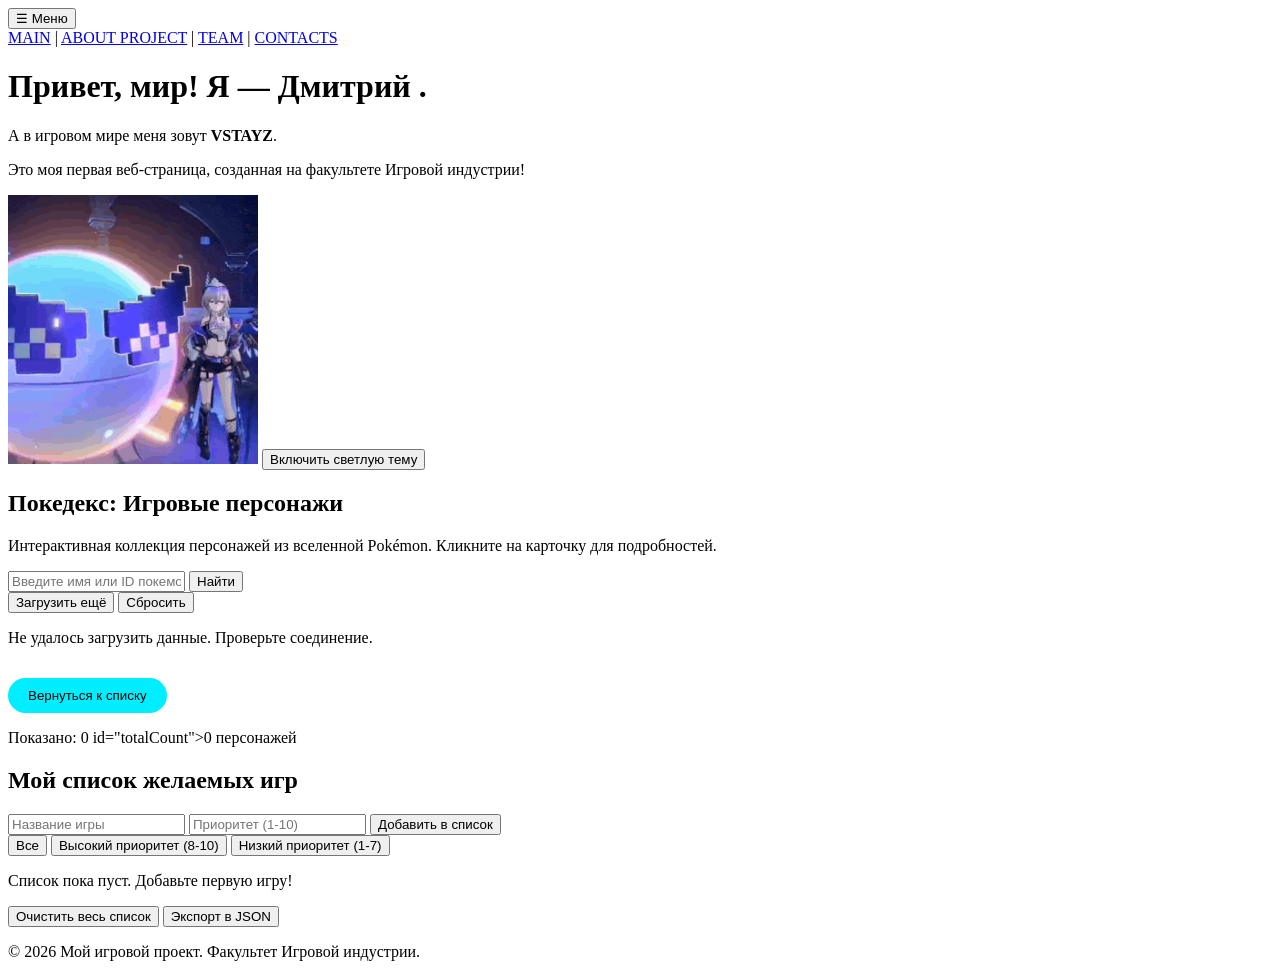
==== index.html @ 3a5540bb "Initial commit: game site with Pokedex" ====
<!DOCTYPE html>
<html lang="ru">
    <head>
        <meta charset="UTF-8">
        <meta name="viewport" content="width=device-width, initial-scale=1.0">
        <title>сайт</title>
        <link rel="stylesheet" href="css/style.css">
    </head>
<body>
    <header>
        <button class="menu-toggle">☰ Меню</button>
        <nav class="main-nav">
            <a href="index.html">MAIN</a> |
            <a href="about.html">ABOUT PROJECT</a> |
            <a href="team.html">TEAM</a> |
            <a href="contacts.html">CONTACTS</a>
        </nav>
    </header>
    <main>
        <h1>Привет, мир! Я — Дмитрий .</h1>
        <p>А в игровом мире меня зовут <strong>VSTAYZ</strong>.</p>
        <p>Это моя первая веб-страница, созданная на факультете Игровой индустрии!</p>
        <img src="SW.gif"Мой игровой аватар" width="250">
        <button id="themeToggle">Включить светлую тему</button>
    
<section class="live-data"> 
 <h2>Покедекс: Игровые персонажи</h2> 
 <p>Интерактивная коллекция персонажей из вселенной Pokémon. Кликните на карточку для подробностей.</p> 
 <div class="controls"> 
  <div class="search-box"> 
   <input type="text" id="pokemonSearch" placeholder="Введите имя или ID покемона..."> 
   <button id="searchBtn">Найти</button> 
  </div> 
  <button id="loadMoreBtn">Загрузить ещё</button> 
  <button id="resetBtn">Сбросить</button> 
 </div> 
 <div class="pokedex-container" id="pokedexContainer"> 
  <!-- Карточки появятся здесь --> 
  <div class="loading">Загрузка покемонов...</div> 
 </div> 
 <div class="pagination-info"> 
  <p>Показано: <span id="shownCount">0</span> id="totalCount">0</span> персонажей</p> 
 </div>
<section class="wishlist"> 
    <h2>Мой список желаемых игр</h2> 
        
    <div class="add-game-form"> 
        <input type="text" id="gameInput" placeholder="Название игры"> 
        <input type="text" id="priorityInput" placeholder="Приоритет (1-10)"> 
        <button id="addGameBtn">Добавить в список</button> 
    </div> 
         
    <div class="filters"> 
        <button class="filter-btn active" data-filter="all">Все</button> 
        <button class="filter-btn" data-filter="high">Высокий приоритет (8-10)</button> 
        <button class="filter-btn" data-filter="low">Низкий приоритет (1-7)</button>
    </div> 
         
    <div id="wishlistContainer"> 
        <!-- Сюда JS вставит игры --> 
        <p class="empty-message">Список пока пуст. Добавьте первую игру!</p> 
    </div> 
         
    <div class="wishlist-actions"> 
        <button id="clearAllBtn">Очистить весь список</button> 
        <button id="exportBtn">Экспорт в JSON</button> 
    </div> 
</section>
</main>
<footer>
<p>© 2026 Мой игровой проект. Факультет Игровой индустрии.</p>
</footer>
<script src="js/script.js"></script>
</body>
</html>
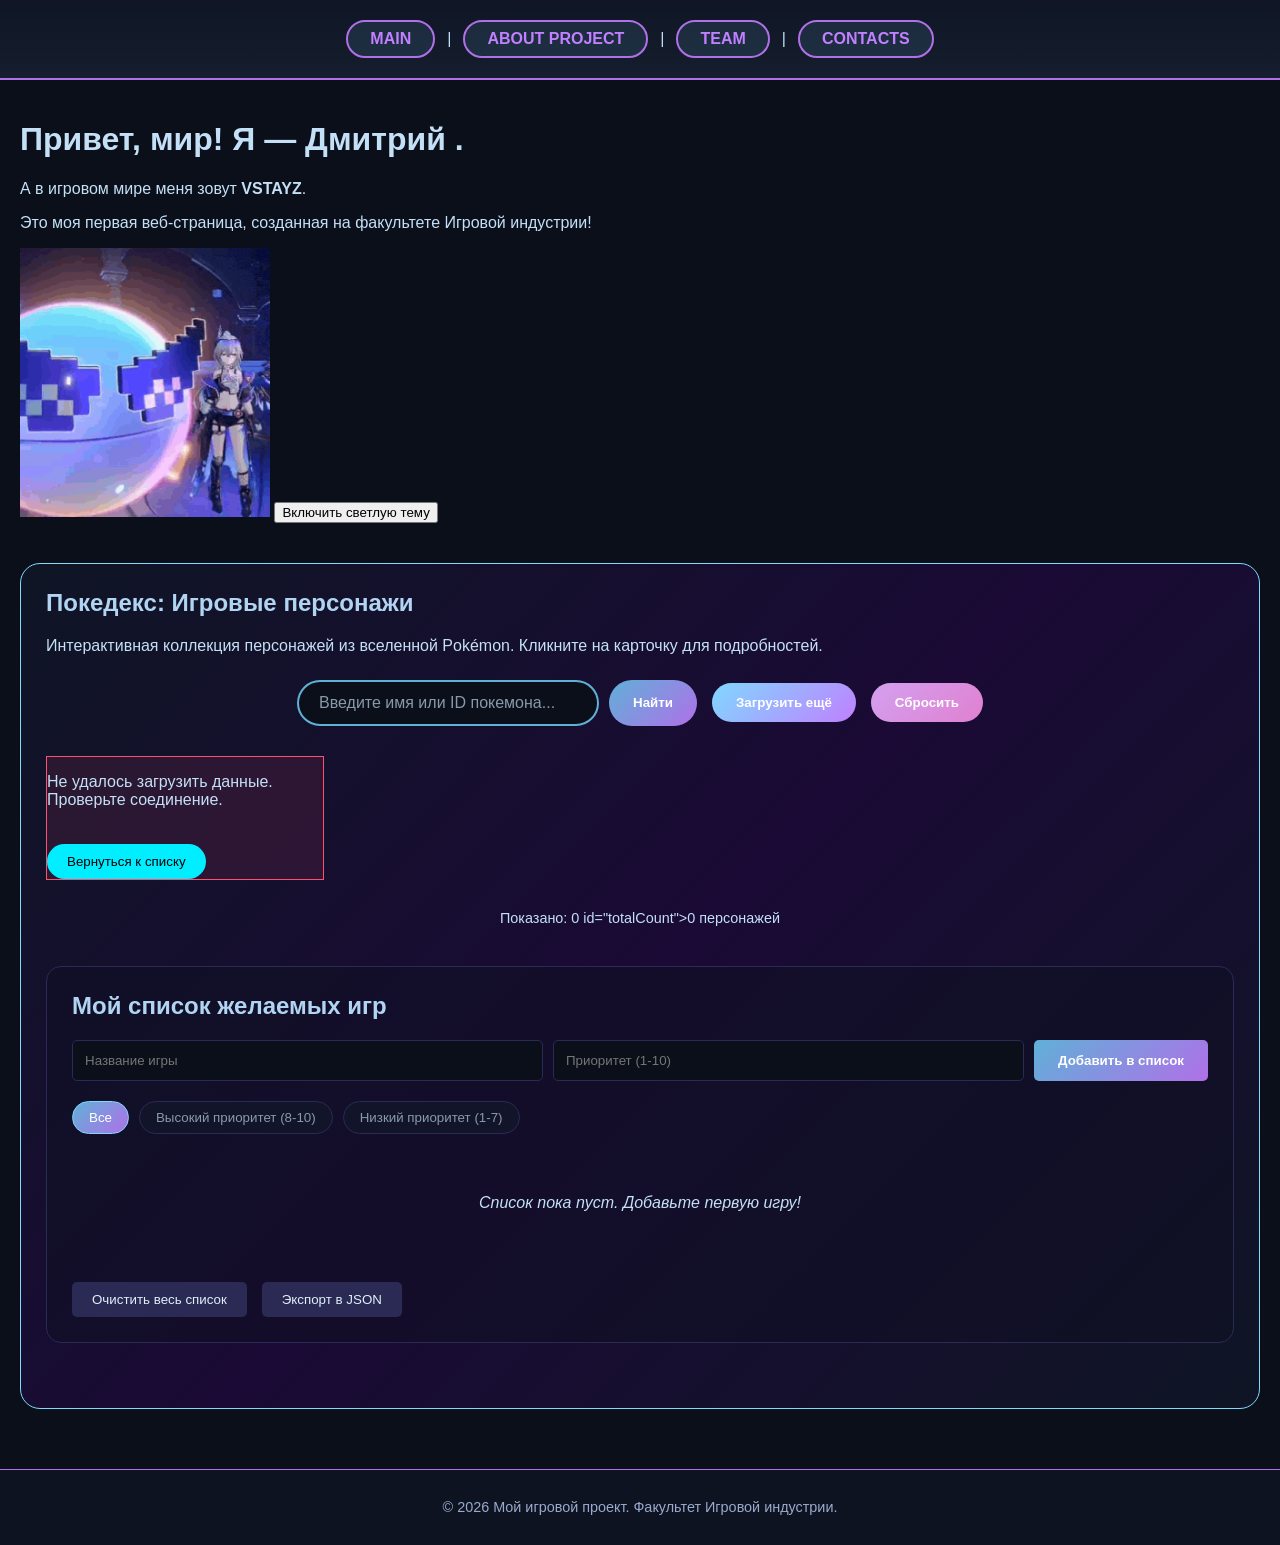
==== commit e2f05ea7: "Initial commit: game site with Pokedex" ====
--- a/index.html
+++ b/index.html
@@ -4,7 +4,7 @@
         <meta charset="UTF-8">
         <meta name="viewport" content="width=device-width, initial-scale=1.0">
         <title>сайт</title>
-        <link rel="stylesheet" href="css/style.css">
+        <link rel="stylesheet" href="CSS/style.css">
     </head>
 <body>
     <header>
--- a/CSS/style.css
+++ b/CSS/style.css
@@ -0,0 +1,974 @@
+/* ============================================
+   CSS VARIABLES (Тёмная тема по умолчанию)
+   ============================================ */
+:root {
+  /* Основные фоны */
+  --bg-primary: #0a0f1a;
+  --bg-secondary: rgba(15, 20, 35, 0.9);
+  --bg-card: #151e2e;
+  --bg-card-hover: #1a2540;
+  --bg-input: #0a0f1a;
+  --bg-modal: linear-gradient(135deg, #0f1525 0%, #1a1040 100%);
+  --bg-header: rgba(15, 20, 35, 0.9);
+  --bg-footer: rgba(15, 20, 35, 0.9);
+  --bg-subscribe: rgba(20, 28, 50, 0.85);
+  --bg-pokedex: linear-gradient(135deg, #0f1525 25%, #1a0a35 100%);
+  --bg-wishlist: rgba(15, 15, 35, 0.6);
+  --bg-wishlist-item: #12152a;
+  --bg-wishlist-actions: #2a2a55;
+  --bg-filter: #12152a;
+
+  /* Тексты */
+  --text-primary: #c4e0f7;
+  --text-secondary: #e0eef7;
+  --text-heading: #b0d4f1;
+  --text-label: #d4a0e8;
+  --text-muted: #8899aa;
+  --text-footer: #99aacc;
+  --text-nav: #c080ff;
+  --text-nav-hover: #ffffff;
+  --text-h3-card: #d4a0e8;
+  --text-stat-label: #8899aa;
+  --text-empty: #7788aa;
+
+  /* Акцентные цвета */
+  --accent-blue: #80d8ff;
+  --accent-blue-bright: #40b8f0;
+  --accent-blue-dim: #60b0d8;
+  --accent-blue-glow: rgba(128, 216, 255, 0.3);
+  --accent-blue-bg: rgba(128, 216, 255, 0.1);
+  --accent-purple: #b070e8;
+  --accent-purple-deep: #8040c0;
+  --accent-purple-light: #d4a0f0;
+  --accent-pink: #e080d0;
+  --accent-pink-soft: #d4a0e8;
+  --accent-pink-hover: #a060b0;
+  --accent-pink-glow: rgba(224, 128, 208, 0.3);
+
+  /* Границы */
+  --border-primary: #1a2540;
+  --border-accent: #80d8ff;
+  --border-purple: #b070e8;
+  --border-pink: #e080d0;
+  --border-pink-dim: #a060b0;
+  --border-card: #1e2a45;
+  --border-hover: #d4a0e8;
+  --border-input: #b070e8;
+  --border-wishlist: #2a2a55;
+  --border-wishlist-hover: #80d8ff;
+  --border-subscribe: #e080d0;
+  --border-pokedex: #80d8ff;
+  --border-modal: #b070e8;
+  --border-nav-divider: #60b0d8;
+
+  /* Тени */
+  --shadow-card: rgba(0, 0, 0, 0.4);
+  --shadow-card-hover: rgba(176, 112, 232, 0.25);
+  --shadow-pokedex: rgba(128, 216, 255, 0.25);
+  --shadow-btn-hover: rgba(128, 216, 255, 0.3);
+  --shadow-nav: rgba(192, 128, 255, 0.3);
+
+  /* Градиенты */
+  --gradient-btn-main: linear-gradient(135deg, #80d8ff 0%, #b070e8 50%, #d4a0f0 100%);
+  --gradient-btn-alt: linear-gradient(135deg, #a0c0f0 0%, #c080ff 50%, #e080d0 100%);
+  --gradient-btn-reset: linear-gradient(135deg, #d4a0f0 0%, #e080d0 100%);
+  --gradient-btn-search: linear-gradient(135deg, #60b0d8 0%, #b070e8 100%);
+  --gradient-btn-load: linear-gradient(135deg, #80d8ff 0%, #c080ff 100%);
+  --gradient-card-top: linear-gradient(90deg, #80d8ff, #b070e8, #d4a0f0);
+  --gradient-card-bg: linear-gradient(160deg, #151e2e 0%, #1a1040 100%);
+  --gradient-card-bg-hover: linear-gradient(160deg, #1a2540 0%, #2a1050 100%);
+  --gradient-modal: linear-gradient(135deg, #0f1525 0%, #1a1040 100%);
+  --gradient-header: linear-gradient(180deg, #0f1525 0%, #151e2e 100%);
+  --gradient-nav: linear-gradient(90deg, #c080ff, #80d8ff);
+  --gradient-subscribe-bg: linear-gradient(135deg, rgba(20, 28, 50, 0.9) 0%, rgba(30, 15, 60, 0.9) 100%);
+  --gradient-pokedex-bg: linear-gradient(135deg, #0f1525 0%, #1a0a35 50%, #0f1525 100%);
+  --gradient-form-btn: linear-gradient(135deg, #d4a0e8 0%, #e080d0 100%);
+  --gradient-form-btn-hover: linear-gradient(135deg, #b070e8 0%, #c080ff 100%);
+
+  /* Успех / Ошибка */
+  --success-bg: rgba(128, 216, 255, 0.1);
+  --success-color: #80d8ff;
+  --success-border: #60b0d8;
+  --error-bg: rgba(255, 80, 120, 0.1);
+  --error-color: #ff6088;
+  --error-border: #ff5070;
+}
+
+/* ============================================
+   LIGHT THEME OVERRIDES
+   ============================================ */
+body.light-theme {
+  --bg-primary: #eef4fa;
+  --bg-secondary: rgba(210, 225, 240, 0.9);
+  --bg-card: #dde8f5;
+  --bg-card-hover: #c8d8ea;
+  --bg-input: #ffffff;
+  --bg-modal: linear-gradient(135deg, #dde8f5 0%, #e8d0f0 100%);
+  --bg-header: #d0e0f0;
+  --bg-footer: #d0e0f0;
+  --bg-subscribe: rgba(210, 225, 240, 0.85);
+  --bg-pokedex: linear-gradient(135deg, #d0e0f0 25%, #e0d0f0 100%);
+  --bg-wishlist: rgba(230, 235, 245, 0.8);
+  --bg-wishlist-item: #dde8f5;
+  --bg-wishlist-actions: #c8d8ea;
+  --bg-filter: #dde8f5;
+
+  --text-primary: #1a2a40;
+  --text-secondary: #2a3855;
+  --text-heading: #1a2a40;
+  --text-label: #7040a0;
+  --text-muted: #667788;
+  --text-footer: #3d5464;
+  --text-nav: #7040a0;
+  --text-nav-hover: #1a2a40;
+  --text-h3-card: #7040a0;
+  --text-stat-label: #667788;
+  --text-empty: #6677aa;
+
+  --accent-blue: #4090c0;
+  --accent-blue-bright: #3080b0;
+  --accent-blue-dim: #60a0c8;
+  --accent-blue-glow: rgba(64, 144, 192, 0.2);
+  --accent-blue-bg: rgba(64, 144, 192, 0.1);
+  --accent-purple: #8050c0;
+  --accent-purple-deep: #6030a0;
+  --accent-purple-light: #a070d0;
+  --accent-pink: #b060a0;
+  --accent-pink-soft: #a070b0;
+  --accent-pink-hover: #8050a0;
+  --accent-pink-glow: rgba(176, 96, 160, 0.2);
+
+  --border-primary: #b8c8d8;
+  --border-accent: #4090c0;
+  --border-purple: #8050c0;
+  --border-pink: #a070b0;
+  --border-pink-dim: #8050a0;
+  --border-card: #b8c8d8;
+  --border-hover: #8050c0;
+  --border-input: #8050c0;
+  --border-wishlist: #b8c8d8;
+  --border-wishlist-hover: #4090c0;
+  --border-subscribe: #a070b0;
+  --border-pokedex: #60a0c8;
+  --border-modal: #60a0c8;
+  --border-nav-divider: #8090a0;
+
+  --shadow-card: rgba(0, 0, 0, 0.08);
+  --shadow-card-hover: rgba(128, 80, 192, 0.15);
+  --shadow-pokedex: rgba(64, 144, 192, 0.2);
+  --shadow-btn-hover: rgba(64, 144, 192, 0.25);
+  --shadow-nav: rgba(112, 64, 160, 0.2);
+
+  --gradient-btn-main: linear-gradient(135deg, #60a0c8 0%, #8050c0 50%, #a070b0 100%);
+  --gradient-btn-alt: linear-gradient(135deg, #80a8c8 0%, #9060b0 50%, #b070a0 100%);
+  --gradient-btn-reset: linear-gradient(135deg, #a070b0 0%, #b060a0 100%);
+  --gradient-btn-search: linear-gradient(135deg, #5090b8 0%, #8050c0 100%);
+  --gradient-btn-load: linear-gradient(135deg, #60a0c8 0%, #9060b0 100%);
+  --gradient-card-top: linear-gradient(90deg, #4090c0, #8050c0, #a070b0);
+  --gradient-card-bg: linear-gradient(160deg, #dde8f5 0%, #e8d0f0 100%);
+  --gradient-card-bg-hover: linear-gradient(160deg, #c8d8ea 0%, #d8c0e0 100%);
+  --gradient-modal: linear-gradient(135deg, #dde8f5 0%, #e8d0f0 100%);
+  --gradient-header: linear-gradient(180deg, #d0e0f0 0%, #dde8f5 100%);
+  --gradient-nav: linear-gradient(90deg, #7040a0, #4090c0);
+  --gradient-subscribe-bg: linear-gradient(135deg, rgba(210, 225, 240, 0.9) 0%, rgba(230, 210, 245, 0.9) 100%);
+  --gradient-pokedex-bg: linear-gradient(135deg, #d0e0f0 0%, #e0d0f0 50%, #d0e0f0 100%);
+  --gradient-form-btn: linear-gradient(135deg, #a070b0 0%, #b060a0 100%);
+  --gradient-form-btn-hover: linear-gradient(135deg, #8050c0 0%, #9060b0 100%);
+
+  --success-bg: rgba(64, 144, 192, 0.1);
+  --success-color: #4090c0;
+  --success-border: #3080b0;
+  --error-bg: rgba(255, 80, 120, 0.08);
+  --error-color: #cc4060;
+  --error-border: #cc4060;
+}
+
+/* ============================================
+   BASE STYLES
+   ============================================ */
+body {
+  font-family: Arial, sans-serif;
+  background-color: var(--bg-primary);
+  color: var(--text-primary);
+  margin: 0;
+  transition: background-color 0.3s, color 0.3s;
+}
+
+main {
+  padding: 20px;
+  min-height: 60vh;
+}
+
+/* ============================================
+   HEADER & NAVIGATION
+   ============================================ */
+/* ============================================
+   HEADER & NAVIGATION
+   ============================================ */
+header {
+  background: var(--gradient-header);
+  padding: 20px;
+  text-align: center;
+  border-bottom: 2px solid var(--border-purple);
+}
+
+nav {
+  display: flex;
+  justify-content: center;
+  align-items: center;
+  gap: 12px;
+  flex-wrap: wrap;
+}
+
+nav a {
+  display: inline-block;
+  color: var(--text-nav);
+  text-decoration: none;
+  font-weight: bold;
+  font-size: 1em;
+  padding: 8px 22px;
+  border-radius: 25px;
+  border: 2px solid var(--border-purple);
+  background: var(--accent-blue-bg);
+  transition: all 0.3s ease;
+  position: relative;
+  overflow: hidden;
+}
+
+/* Разделитель между кнопками — убираем */
+nav a::before,
+nav a::after {
+  content: none;
+}
+
+nav a:hover {
+  color: var(--text-nav-hover);
+  background: var(--gradient-btn-search);
+  border-color: var(--accent-blue);
+  box-shadow: 0 0 15px var(--accent-blue-glow), 0 0 30px var(--accent-pink-glow);
+  transform: translateY(-2px);
+  text-shadow: 0 0 8px rgba(255, 255, 255, 0.5);
+}
+
+nav a:active {
+  transform: translateY(0);
+  box-shadow: 0 0 8px var(--accent-blue-glow);
+}
+
+/* Анимация свечения при наведении */
+nav a::before {
+  content: '';
+  position: absolute;
+  top: 0;
+  left: -100%;
+  width: 100%;
+  height: 100%;
+  background: linear-gradient(90deg, transparent, rgba(128, 216, 255, 0.15), transparent);
+  transition: left 0.5s;
+}
+
+nav a:hover::before {
+  left: 100%;
+}
+
+/* Mobile menu toggle */
+.menu-toggle {
+  display: none;
+  background: var(--accent-blue-bg);
+  border: 1px solid var(--accent-blue);
+  color: var(--accent-blue);
+  font-size: 1.5em;
+  padding: 5px 15px;
+  cursor: pointer;
+  border-radius: 8px;
+  transition: all 0.3s;
+}
+
+.menu-toggle:hover {
+  background: var(--accent-blue-glow);
+  box-shadow: 0 0 10px var(--accent-blue-glow);
+}
+
+/* ============================================
+   FOOTER
+   ============================================ */
+footer {
+  background: var(--bg-footer);
+  padding: 15px;
+  text-align: center;
+  color: var(--text-footer);
+  font-size: 0.9em;
+  border-top: 1px solid var(--border-purple);
+}
+
+/* ============================================
+   TEAM SECTION
+   ============================================ */
+.team-container {
+  display: flex;
+  flex-wrap: wrap;
+  justify-content: center;
+  gap: 30px;
+  padding: 40px 20px;
+}
+
+.member-card {
+  background: var(--bg-card);
+  border: 1px solid var(--border-card);
+  border-radius: 10px;
+  padding: 20px;
+  width: 250px;
+  text-align: center;
+  box-shadow: 0 4px 8px var(--shadow-card);
+  transition: transform 0.3s ease, border-color 0.3s, box-shadow 0.3s;
+}
+
+.member-card:hover {
+  transform: translateY(-5px);
+  border-color: var(--border-hover);
+  box-shadow: 0 8px 20px var(--shadow-card-hover);
+}
+
+.member-card h3 {
+  color: var(--text-h3-card);
+  margin-bottom: 10px;
+  font-size: 1.2em;
+}
+
+.member-card p {
+  color: var(--text-primary);
+  font-size: 0.95em;
+}
+
+/* ============================================
+   SUBSCRIBE / NEWS FORM
+   ============================================ */
+.subscribe {
+  max-width: 500px;
+  margin: 30px auto;
+  padding: 30px;
+  background: var(--gradient-subscribe-bg);
+  border-radius: 12px;
+  border: 1px solid var(--border-pink);
+  box-shadow: 0 4px 15px rgba(0, 0, 0, 0.2);
+}
+
+.subscribe h2 {
+  color: var(--text-heading);
+  margin-top: 0;
+  margin-bottom: 10px;
+}
+
+.subscribe p {
+  color: var(--text-primary);
+  margin-bottom: 20px;
+}
+
+#newsForm {
+  display: flex;
+  flex-direction: column;
+  gap: 15px;
+  margin-top: 20px;
+}
+
+#newsForm label {
+  font-weight: bold;
+  color: var(--text-label);
+}
+
+#newsForm input {
+  padding: 12px 16px;
+  border: 1px solid var(--border-input);
+  border-radius: 6px;
+  background-color: var(--bg-input);
+  color: var(--text-secondary);
+  font-size: 1em;
+  transition: border-color 0.3s, box-shadow 0.3s;
+}
+
+#newsForm input:focus {
+  outline: none;
+  border-color: var(--accent-purple);
+  box-shadow: 0 0 8px var(--accent-blue-glow);
+}
+
+#newsForm button {
+  padding: 12px;
+  background: var(--gradient-form-btn);
+  color: var(--text-secondary);
+  border: none;
+  border-radius: 6px;
+  font-weight: bold;
+  font-size: 1em;
+  cursor: pointer;
+  transition: background 0.3s, transform 0.2s, box-shadow 0.3s;
+}
+
+#newsForm button:hover {
+  background: var(--gradient-form-btn-hover);
+  transform: translateY(-2px);
+  box-shadow: 0 5px 15px var(--accent-pink-glow);
+}
+
+#message {
+  margin-top: 20px;
+  padding: 10px;
+  border-radius: 5px;
+  text-align: center;
+  font-weight: bold;
+  min-height: 20px;
+}
+
+.success {
+  background-color: var(--success-bg);
+  color: var(--success-color);
+  border: 1px solid var(--success-border);
+}
+
+.error {
+  background-color: var(--error-bg);
+  color: var(--error-color);
+  border: 1px solid var(--error-border);
+}
+
+/* ============================================
+   POKEDEX SECTION
+   ============================================ */
+.live-data {
+  margin: 40px 0;
+  padding: 25px;
+  background: var(--gradient-pokedex-bg);
+  border-radius: 20px;
+  border: 1px solid var(--border-pokedex);
+}
+
+.live-data h2 {
+  color: var(--text-heading);
+  margin-top: 0;
+}
+
+.live-data p {
+  color: var(--text-primary);
+  margin-bottom: 20px;
+}
+
+.controls {
+  display: flex;
+  flex-wrap: wrap;
+  gap: 15px;
+  margin: 25px 0;
+  align-items: center;
+  justify-content: center;
+}
+
+.search-box {
+  display: flex;
+  gap: 10px;
+  flex: 1;
+  max-width: 400px;
+}
+
+.search-box input {
+  flex: 1;
+  padding: 12px 20px;
+  background-color: var(--bg-input);
+  border: 2px solid var(--accent-blue-dim);
+  color: var(--text-secondary);
+  border-radius: 30px;
+  font-size: 1em;
+  transition: border-color 0.3s, box-shadow 0.3s;
+}
+
+.search-box input:focus {
+  outline: none;
+  border-color: var(--accent-blue);
+  box-shadow: 0 0 10px var(--accent-blue-glow);
+}
+
+.search-box input::placeholder {
+  color: var(--text-muted);
+}
+
+.search-box button {
+  padding: 12px 24px;
+  background: var(--gradient-btn-search);
+  color: #ffffff;
+  border: none;
+  border-radius: 30px;
+  font-weight: bold;
+  cursor: pointer;
+  transition: transform 0.3s, box-shadow 0.3s;
+}
+
+#loadMoreBtn {
+  padding: 12px 24px;
+  background: var(--gradient-btn-load);
+  color: #ffffff;
+  border: none;
+  border-radius: 30px;
+  font-weight: bold;
+  cursor: pointer;
+  transition: transform 0.3s, box-shadow 0.3s;
+}
+
+#resetBtn {
+  padding: 12px 24px;
+  background: var(--gradient-btn-reset);
+  color: #ffffff;
+  border: none;
+  border-radius: 30px;
+  font-weight: bold;
+  cursor: pointer;
+  transition: transform 0.3s, box-shadow 0.3s;
+}
+
+.search-box button:hover,
+#loadMoreBtn:hover,
+#resetBtn:hover {
+  transform: translateY(-2px);
+  box-shadow: 0 5px 15px var(--shadow-btn-hover);
+}
+
+/* Pokedex grid */
+.pokedex-container {
+  display: grid;
+  grid-template-columns: repeat(auto-fill, minmax(220px, 1fr));
+  gap: 25px;
+  margin: 30px 0;
+}
+
+.pokemon-card {
+  background: var(--gradient-card-bg);
+  border-radius: 15px;
+  padding: 20px;
+  text-align: center;
+  border: 2px solid transparent;
+  transition: all 0.4s cubic-bezier(0.175, 0.885, 0.32, 1.275);
+  cursor: pointer;
+  position: relative;
+  overflow: hidden;
+}
+
+.pokemon-card::before {
+  content: '';
+  position: absolute;
+  top: 0;
+  left: 0;
+  right: 0;
+  height: 4px;
+  background: var(--gradient-card-top);
+  opacity: 0;
+  transition: opacity 0.3s;
+}
+
+.pokemon-card:hover {
+  transform: translateY(-10px) scale(1.03);
+  border-color: var(--accent-blue);
+  box-shadow: 0 15px 30px var(--shadow-pokedex);
+  background: var(--gradient-card-bg-hover);
+}
+
+.pokemon-card:hover::before {
+  opacity: 1;
+}
+
+.pokemon-card img {
+  width: 140px;
+  height: 140px;
+  object-fit: contain;
+  background: rgba(255, 255, 255, 0.05);
+  border-radius: 50%;
+  padding: 15px;
+  margin-bottom: 15px;
+  transition: transform 0.5s;
+}
+
+.pokemon-card:hover img {
+  transform: rotate(10deg) scale(1.1);
+}
+
+.pokemon-card h3 {
+  color: var(--accent-blue);
+  margin: 10px 0 5px 0;
+  font-size: 1.3em;
+  text-transform: capitalize;
+}
+
+.pokemon-id {
+  position: absolute;
+  top: 15px;
+  right: 15px;
+  background: var(--accent-blue-bg);
+  color: var(--accent-blue);
+  padding: 5px 12px;
+  border-radius: 20px;
+  font-size: 0.8em;
+  font-weight: bold;
+}
+
+/* Type badges */
+.types {
+  display: flex;
+  justify-content: center;
+  gap: 8px;
+  margin: 12px 0;
+  flex-wrap: wrap;
+}
+
+.type-badge {
+  padding: 5px 15px;
+  border-radius: 20px;
+  font-size: 0.8em;
+  font-weight: bold;
+  color: white;
+  text-shadow: 1px 1px 1px rgba(0, 0, 0, 0.3);
+}
+
+.type-normal { background-color: #A8A878; }
+.type-fire { background-color: #F08030; }
+.type-water { background-color: #6890F0; }
+.type-electric { background-color: #F8D030; }
+.type-grass { background-color: #78C850; }
+.type-ice { background-color: #98D8D8; }
+.type-fighting { background-color: #C03028; }
+.type-poison { background-color: #A040A0; }
+.type-ground { background-color: #E0C068; }
+.type-flying { background-color: #A890F0; }
+.type-psychic { background-color: #F85888; }
+.type-bug { background-color: #A8B820; }
+.type-rock { background-color: #B8A038; }
+.type-ghost { background-color: #705898; }
+.type-dragon { background-color: #7038F8; }
+.type-dark { background-color: #705848; }
+.type-steel { background-color: #B8B8D0; }
+.type-fairy { background-color: #EE99AC; }
+
+/* Stats */
+.stats {
+  display: flex;
+  justify-content: space-around;
+  margin-top: 15px;
+  padding-top: 15px;
+  border-top: 1px solid rgba(255, 255, 255, 0.1);
+}
+
+.stat {
+  text-align: center;
+}
+
+.stat-value {
+  font-size: 1.2em;
+  font-weight: bold;
+  color: var(--accent-blue);
+}
+
+.stat-label {
+  font-size: 0.7em;
+  color: var(--text-stat-label);
+  text-transform: uppercase;
+  letter-spacing: 1px;
+}
+
+.pagination-info {
+  text-align: center;
+  margin-top: 30px;
+  color: var(--text-muted);
+  font-size: 0.9em;
+}
+
+.loading {
+  text-align: center;
+  padding: 60px;
+  color: var(--accent-blue);
+  font-size: 1.2em;
+  grid-column: 1 / -1;
+}
+
+.error-msg {
+  text-align: center;
+  padding: 40px;
+  color: var(--accent-purple-light);
+  font-size: 1.1em;
+  grid-column: 1 / -1;
+}
+
+/* Modal */
+.modal {
+  display: none;
+  position: fixed;
+  top: 0;
+  left: 0;
+  width: 100%;
+  height: 100%;
+  background: rgba(0, 0, 0, 0.8);
+  z-index: 1000;
+  justify-content: center;
+  align-items: center;
+}
+
+.modal-content {
+  background: var(--gradient-modal);
+  padding: 30px;
+  border-radius: 20px;
+  max-width: 500px;
+  width: 90%;
+  border: 2px solid var(--border-modal);
+  position: relative;
+}
+
+.close-modal {
+  position: absolute;
+  top: 15px;
+  right: 15px;
+  color: var(--accent-blue);
+  font-size: 28px;
+  cursor: pointer;
+  background: none;
+  border: none;
+}
+
+.close-modal:hover {
+  color: var(--error-color);
+}
+
+/* ============================================
+   WISHLIST SECTION
+   ============================================ */
+.wishlist {
+  margin: 40px 0;
+  padding: 25px;
+  background-color: var(--bg-wishlist);
+  border-radius: 15px;
+  border: 1px solid var(--border-wishlist);
+}
+
+.wishlist h2 {
+  color: var(--text-heading);
+  margin-top: 0;
+}
+
+.add-game-form {
+  display: flex;
+  gap: 10px;
+  margin: 20px 0;
+  flex-wrap: wrap;
+}
+
+.add-game-form input {
+  flex: 1;
+  min-width: 200px;
+  padding: 12px;
+  background-color: var(--bg-input);
+  border: 1px solid var(--border-wishlist);
+  color: var(--text-secondary);
+  border-radius: 5px;
+  transition: border-color 0.3s;
+}
+
+.add-game-form input:focus {
+  outline: none;
+  border-color: var(--accent-blue);
+}
+
+.add-game-form button {
+  padding: 12px 24px;
+  background: var(--gradient-btn-search);
+  color: #ffffff;
+  border: none;
+  border-radius: 5px;
+  font-weight: bold;
+  cursor: pointer;
+  transition: transform 0.2s, box-shadow 0.3s;
+}
+
+.add-game-form button:hover {
+  transform: translateY(-2px);
+  box-shadow: 0 5px 15px var(--accent-blue-glow);
+}
+
+.filters {
+  display: flex;
+  gap: 10px;
+  margin: 20px 0;
+  flex-wrap: wrap;
+}
+
+.filter-btn {
+  padding: 8px 16px;
+  background-color: var(--bg-filter);
+  border: 1px solid var(--border-wishlist);
+  color: var(--text-muted);
+  border-radius: 20px;
+  cursor: pointer;
+  transition: all 0.3s;
+}
+
+.filter-btn.active {
+  background: var(--gradient-btn-search);
+  color: #ffffff;
+  border-color: var(--accent-blue);
+}
+
+.wishlist-items {
+  display: flex;
+  flex-direction: column;
+  gap: 10px;
+}
+
+.wishlist-item {
+  display: flex;
+  justify-content: space-between;
+  align-items: center;
+  padding: 15px;
+  background-color: var(--bg-wishlist-item);
+  border: 1px solid var(--border-wishlist);
+  border-radius: 8px;
+  transition: all 0.3s;
+}
+
+.wishlist-item:hover {
+  border-color: var(--border-wishlist-hover);
+  transform: translateX(5px);
+}
+
+.wishlist-item.high-priority {
+  border-left: 5px solid #ff5555;
+}
+
+.wishlist-item.low-priority {
+  border-left: 5px solid #55ff55;
+}
+
+.item-info h4 {
+  margin: 0 0 5px 0;
+  color: var(--text-secondary);
+}
+
+.item-info .priority {
+  display: inline-block;
+  padding: 3px 10px;
+  background-color: var(--border-wishlist);
+  border-radius: 12px;
+  font-size: 0.8em;
+}
+
+.item-actions button {
+  padding: 5px 10px;
+  margin-left: 5px;
+  background-color: transparent;
+  border: 1px solid #555;
+  color: var(--text-muted);
+  border-radius: 5px;
+  cursor: pointer;
+  transition: all 0.3s;
+}
+
+.item-actions button:hover {
+  background-color: #ff5555;
+  color: white;
+  border-color: #ff5555;
+}
+
+.wishlist-actions {
+  display: flex;
+  gap: 15px;
+  margin-top: 30px;
+  flex-wrap: wrap;
+}
+
+.wishlist-actions button {
+  padding: 10px 20px;
+  background-color: var(--bg-wishlist-actions);
+  color: var(--text-secondary);
+  border: none;
+  border-radius: 5px;
+  cursor: pointer;
+  transition: background-color 0.3s;
+}
+
+.wishlist-actions button:hover {
+  background-color: #3a3a66;
+}
+
+.empty-message {
+  text-align: center;
+  padding: 40px;
+  color: var(--text-empty);
+  font-style: italic;
+}
+
+/* ============================================
+   RESPONSIVE / MOBILE
+   ============================================ */
+@media (max-width: 768px) {
+  body {
+    font-size: 16px;
+  }
+
+  .team-container {
+    flex-direction: column;
+    align-items: center;
+    gap: 20px;
+  }
+
+  .member-card {
+    width: 90%;
+    max-width: 350px;
+  }
+
+  main {
+    padding: 15px;
+  }
+
+  nav {
+    display: none;
+    flex-direction: column;
+    gap: 10px;
+    align-items: center;
+  }
+
+  nav a {
+    margin: 5px 0;
+    padding: 10px 20px;
+    border-radius: 5px;
+    width: 100%;
+    text-align: center;
+  }
+
+  nav a:not(:last-child)::after {
+    content: '';
+    margin: 0;
+  }
+
+  nav a:hover {
+    background-color: var(--accent-blue-bg);
+  }
+
+  img {
+    max-width: 100%;
+    height: auto;
+  }
+
+  .menu-toggle {
+    display: block;
+    margin: 0 auto 15px;
+  }
+
+  nav.active {
+    display: flex;
+  }
+
+  .controls {
+    flex-direction: column;
+    align-items: stretch;
+  }
+
+  .search-box {
+    max-width: 100%;
+    flex-direction: column;
+  }
+
+  .search-box button {
+    width: 100%;
+  }
+}
